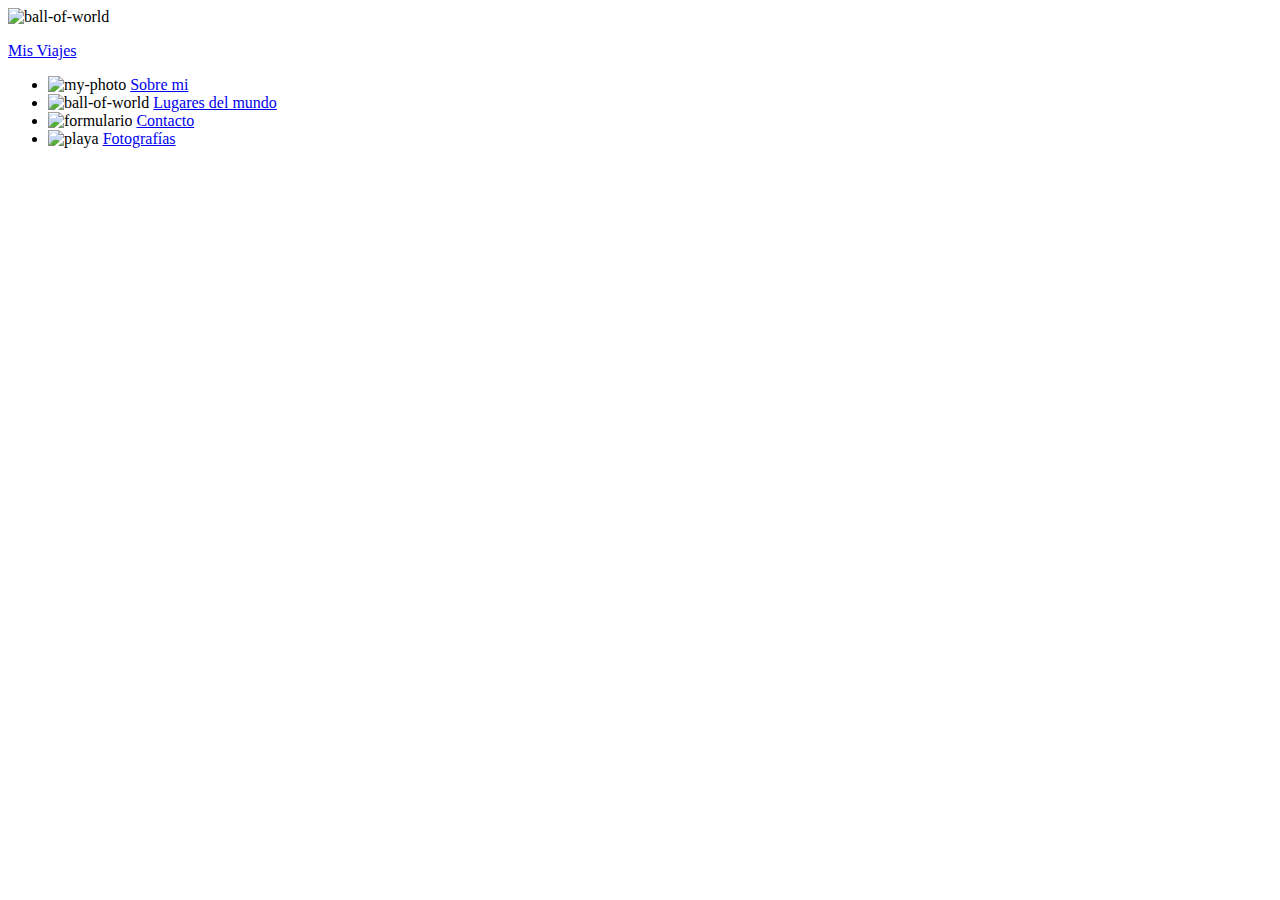
==== index.html @ f3ecb5da "Add files via upload" ====
<!DOCTYPE html>
<html lang="es">

<head>
    <meta charset="UTF-8">
    <meta http-equiv="X-UA-Compatible" content="IE=edge">
    <meta name="viewport" content="width=device-width, initial-scale=1.0">
    <title>Mis Viajes</title>
    <link rel="stylesheet" href="style.css">
</head>

<body>
    <header>
        <img src="img/ball-world.jpg" alt="ball-of-world" id="ball-of-world">
        <a href="index.html">
            <p>Mis Viajes</p>
        </a>
    </header>
    <nav>
        <ul class="menu-nav">

            <li>
                <img src="img/my-photo.jpg" alt="my-photo" id="my-photo">
                <a href="sobre-mi.html">Sobre mi</a>
            </li>
            <li>
                <img src="img/ball-world.jpg" alt="ball-of-world" id="ball-of-world-nav">
                <a href="lugares-del-mundo.html">Lugares del mundo</a>
            </li>
            <li>
                <img src="img/formulario.jpg" alt="formulario" id="formulario">
                <a href="contacto.html">Contacto</a>
            </li>
            <li>
                <img src="img/playa.jpg" alt="playa" id="playa">
                <a href="fotografias.html">Fotografías</a>
            </li>
        </ul>
    </nav>
    <script src="script.js"></script>
</body>

</html>
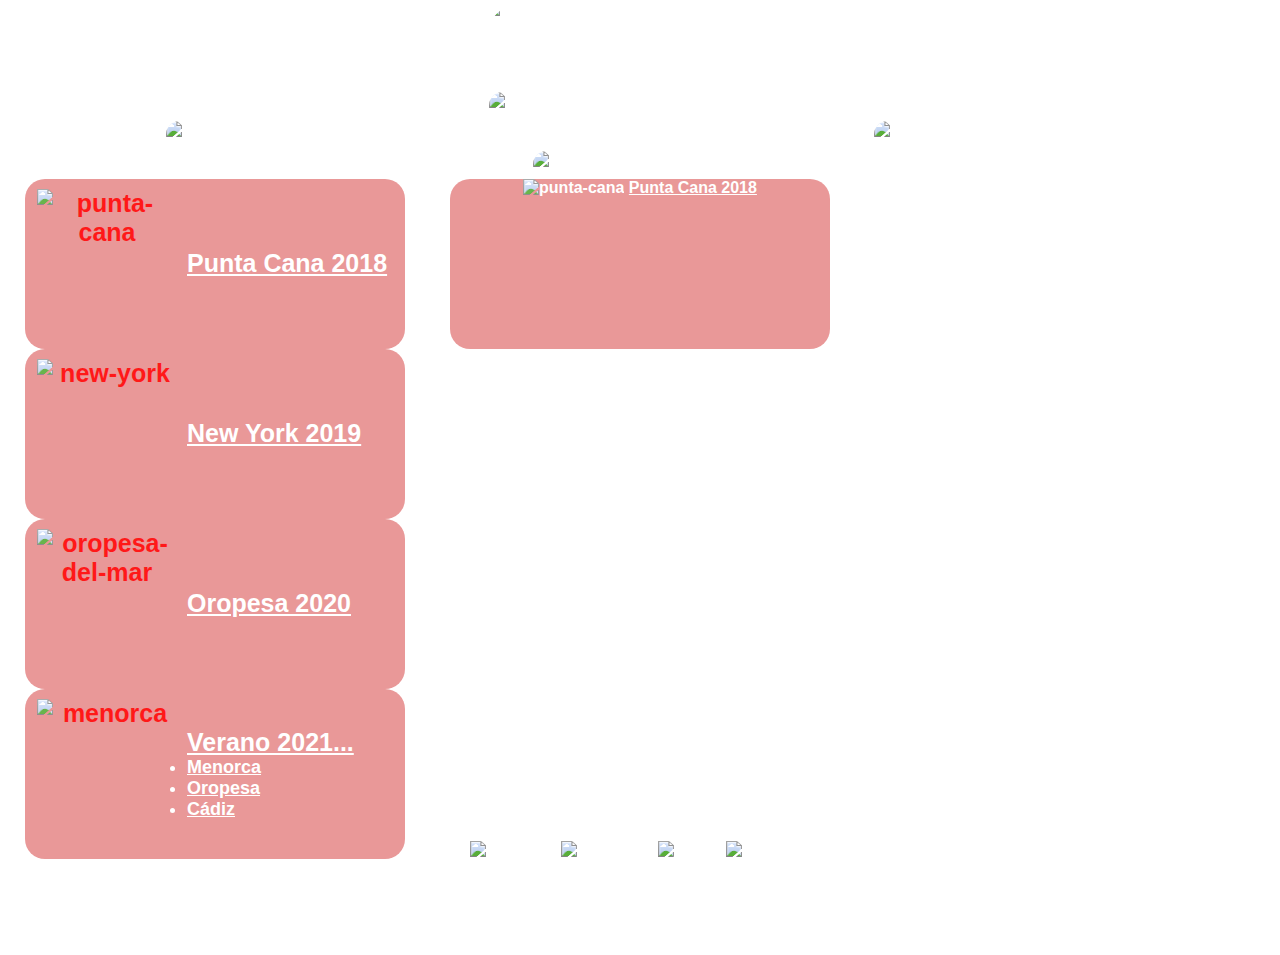
==== commit 0ad1c371: "Sin terminar" ====
--- a/index.html
+++ b/index.html
@@ -1,11 +1,11 @@
 <!DOCTYPE html>
 <html lang="es">
-
+ 
 <head>
     <meta charset="UTF-8">
     <meta http-equiv="X-UA-Compatible" content="IE=edge">
     <meta name="viewport" content="width=device-width, initial-scale=1.0">
-    <title>Mis Viajes</title>
+    <title>Verano 2021</title>
     <link rel="stylesheet" href="style.css">
 </head>
 
@@ -13,7 +13,7 @@
     <header>
         <img src="img/ball-world.jpg" alt="ball-of-world" id="ball-of-world">
         <a href="index.html">
-            <p>Mis Viajes</p>
+            <p> Verano 2021</p>
         </a>
     </header>
     <nav>
@@ -37,7 +37,51 @@
             </li>
         </ul>
     </nav>
+    <article>
+        <div id="menu-vertical">
+            <img src="img/punta-cana.jpeg" alt="punta-cana" class="img-div">
+            <a href="summers/verano18.html">Punta Cana 2018</a>
+        </div>
+        <div id="menu-vertical">
+            <img src="img/new-york.jpg" alt="new-york" class="img-div">
+            <a href="summers/verano19.html">New York 2019</a>        
+        </div>
+        <div id="menu-vertical">
+            <img src="img/marina-dor.jpg" alt="oropesa-del-mar" class="img-div">
+            <a href="summers/verano20.html">Oropesa 2020</a>        
+        </div>
+        <div id="menu-vertical">
+            <img src="img/menorca.jpg" alt="menorca" class="img-div">
+            <a href="summers/verano21.html">Verano 2021...
+                <ul class="submenu">
+                    <li>Menorca</li>
+                    <li>Oropesa</li>
+                    <li>Cádiz</li>
+                </ul></a>
+        </div>
+    </article>
+        <section>
+        <aside id="menu-vertical-right">
+            <div>
+                <img src="img/punta-cana.jpeg" alt="punta-cana" class="img-aside">
+                <a href="summers/verano18.html">Punta Cana 2018</a>
+            </div>
+        </aside>
+        </section>
     <script src="script.js"></script>
+    <footer>
+        
+        <div>
+        <a title="facebook" href="https://www.facebook.com/juancarlos.madrigalgallego" target="_blank"><img src="img/icon-fb.png" alt="facebook" class="fa-facebook"></a>
+        <a title="instagram" href="https://www.instagram.com/carlitos_madrigal83/" target="_blank"><img src="img/instagram.png" alt="instagram" class="fa-facebook"></a>
+        <a title="twitter" href="https://twitter.com/TiendaEcoMadrid" target="_blank"><img src="img/twitter.png" alt="twitter" class="fa-facebook"></a>
+        <a title="pinterest" href="https://www.pinterest.es/" target="_blank"><img src="img/pinterest.png" alt="pinterest" class="fa-facebook"></a>
+        </div>
+        <address>
+            By Juan Carlos Madrigal<br>
+            madrigalgallego.jc@gmail.com
+        </address>
+    </footer>
+
 </body>
-
 </html>--- a/style.css
+++ b/style.css
@@ -0,0 +1,181 @@
+/*****************************
+**********  BODY  ************
+*****************************/
+* {
+    margin: 0;
+    padding: 0;
+    box-sizing: border-box; 
+}
+
+body {
+    width: 100%;
+    height: 100%;
+    display: block;
+    position: relative;
+    background-image: url("img/img-principal.jpg");
+    background-size: cover;
+    background-repeat: no-repeat;
+    font-family: 'Trebuchet MS', 'Lucida Sans Unicode', 'Lucida Grande', 'Lucida Sans', Arial, sans-serif;
+    text-align: center;
+    color: white;
+    font-weight: bold;
+}
+article{
+    position: absolute;
+    width: 500px;
+    height: 776px;
+    display: block;
+}
+
+/*****************************
+*********  HEADER  ***********
+*****************************/
+
+a, #menu-vertical {
+    
+    color: white;
+}
+
+a:hover, #menu-vertical {
+    color: red;
+}
+
+header {
+    display: flex;
+    justify-content: center;
+    color: white;
+    vertical-align: middle;
+    align-items: center;
+    font-size: 38px;
+    font-weight: bold;
+}
+
+#ball-of-world {
+    vertical-align: middle;
+    height: 90px;
+    width: 90px;
+    border-radius: 50px;
+    padding-right: 5px;
+}
+body.input{
+    width: 220px;
+    text-align: left;
+    border-style: none;
+}
+
+#my-photo,
+#ball-of-world-nav,
+#formulario,
+#playa {
+    vertical-align: middle;
+    height: 60px;
+    width: 60px;
+    border-radius: 20px;
+}
+
+
+/*****************************
+***********  NAV  ************
+*****************************/
+
+nav li {
+    position: relative;
+    display: inline-block;
+    width: 350px;
+}
+
+nav li {
+    list-style: none;
+}
+
+.menu-nav {
+    display: inline-block;
+    font-size: 24px;
+    font-weight: bold;
+}
+aside{
+    position: relative;
+    width: 380px;
+    height: 170px;
+    background-color: rgb(231, 141, 141);
+    vertical-align: middle;
+    border-radius: 20px;
+    opacity: 0.9;
+}
+#menu-vertical{
+    position: relative;
+    display: flex;
+    align-items: center;
+    vertical-align: middle;
+    font-size: 25px;
+    padding: 12px;
+    margin-left: 25px;
+    width: 380px;
+    height: 170px;
+    background-color: rgb(231, 141, 141);
+    border-radius: 20px;
+    opacity: 0.9;
+}
+.img-div{
+    width: 150px;
+    height: 150px;
+    align-items: center;
+    padding-right: 10px;
+
+}
+.fa-facebook{
+    width: 65px;
+    height: 65px;
+    color: white;
+}
+#icon-fb{
+    width: 65px;
+    height: 65px;
+    color: white;
+}
+#pulse-here{
+    background-color: blue;
+}
+.submenu{
+    font-size: 18px;
+    text-align: left;
+}
+#menu-vertical-right{
+    display: inline-table;
+}
+
+footer {
+    position: fixed;
+    bottom: 0;
+    display: block;
+    /* background-color: black; */
+    width: 100%;
+    padding-bottom: 5px;
+}
+/*****************************
+*****  VERSION MOBILE  *******
+*****************************/
+
+@media screen and (max-width: 480px){
+    body{
+        height: auto;
+    }
+    body{
+        width: auto;
+    }
+    body{
+        display:none;
+    }
+}
+
+@media screen and (max-width: 980px){
+    #contenedor{
+        width: 90%;
+    }
+    #contenido{
+        width: 60%;
+    }
+    #barra_lateral{
+        width:30%;
+    }
+}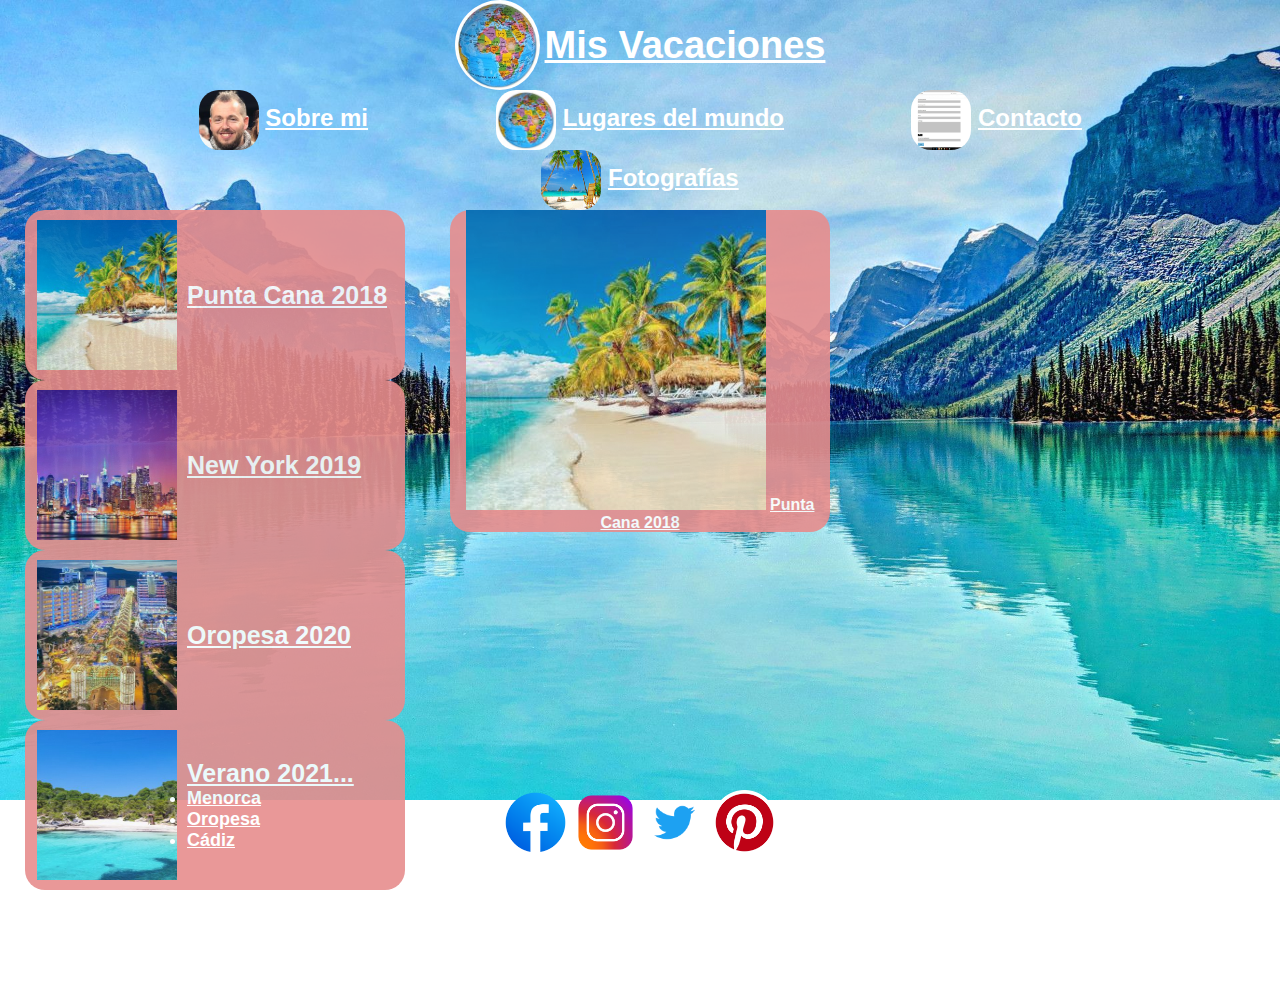
==== commit 6cbcb4df: "pagina personal sin terminar" ====
--- a/index.html
+++ b/index.html
@@ -1,6 +1,6 @@
 <!DOCTYPE html>
 <html lang="es">
- 
+
 <head>
     <meta charset="UTF-8">
     <meta http-equiv="X-UA-Compatible" content="IE=edge">
@@ -13,7 +13,7 @@
     <header>
         <img src="img/ball-world.jpg" alt="ball-of-world" id="ball-of-world">
         <a href="index.html">
-            <p> Verano 2021</p>
+            <p>Mis Vacaciones</p>
         </a>
     </header>
     <nav>
@@ -44,11 +44,11 @@
         </div>
         <div id="menu-vertical">
             <img src="img/new-york.jpg" alt="new-york" class="img-div">
-            <a href="summers/verano19.html">New York 2019</a>        
+            <a href="summers/verano19.html">New York 2019</a>
         </div>
         <div id="menu-vertical">
             <img src="img/marina-dor.jpg" alt="oropesa-del-mar" class="img-div">
-            <a href="summers/verano20.html">Oropesa 2020</a>        
+            <a href="summers/verano20.html">Oropesa 2020</a>
         </div>
         <div id="menu-vertical">
             <img src="img/menorca.jpg" alt="menorca" class="img-div">
@@ -60,22 +60,22 @@
                 </ul></a>
         </div>
     </article>
-        <section>
+    <section>
         <aside id="menu-vertical-right">
             <div>
                 <img src="img/punta-cana.jpeg" alt="punta-cana" class="img-aside">
                 <a href="summers/verano18.html">Punta Cana 2018</a>
             </div>
         </aside>
-        </section>
+    </section>
     <script src="script.js"></script>
     <footer>
-        
+
         <div>
-        <a title="facebook" href="https://www.facebook.com/juancarlos.madrigalgallego" target="_blank"><img src="img/icon-fb.png" alt="facebook" class="fa-facebook"></a>
-        <a title="instagram" href="https://www.instagram.com/carlitos_madrigal83/" target="_blank"><img src="img/instagram.png" alt="instagram" class="fa-facebook"></a>
-        <a title="twitter" href="https://twitter.com/TiendaEcoMadrid" target="_blank"><img src="img/twitter.png" alt="twitter" class="fa-facebook"></a>
-        <a title="pinterest" href="https://www.pinterest.es/" target="_blank"><img src="img/pinterest.png" alt="pinterest" class="fa-facebook"></a>
+            <a title="facebook" href="https://www.facebook.com/juancarlos.madrigalgallego" target="_blank"><img src="img/icon-fb.png" alt="facebook" class="fa-facebook"></a>
+            <a title="instagram" href="https://www.instagram.com/carlitos_madrigal83/" target="_blank"><img src="img/instagram.png" alt="instagram" class="fa-facebook"></a>
+            <a title="twitter" href="https://twitter.com/TiendaEcoMadrid" target="_blank"><img src="img/twitter.png" alt="twitter" class="fa-facebook"></a>
+            <a title="pinterest" href="https://www.pinterest.es/" target="_blank"><img src="img/pinterest.png" alt="pinterest" class="fa-facebook"></a>
         </div>
         <address>
             By Juan Carlos Madrigal<br>
@@ -84,4 +84,5 @@
     </footer>
 
 </body>
+
 </html>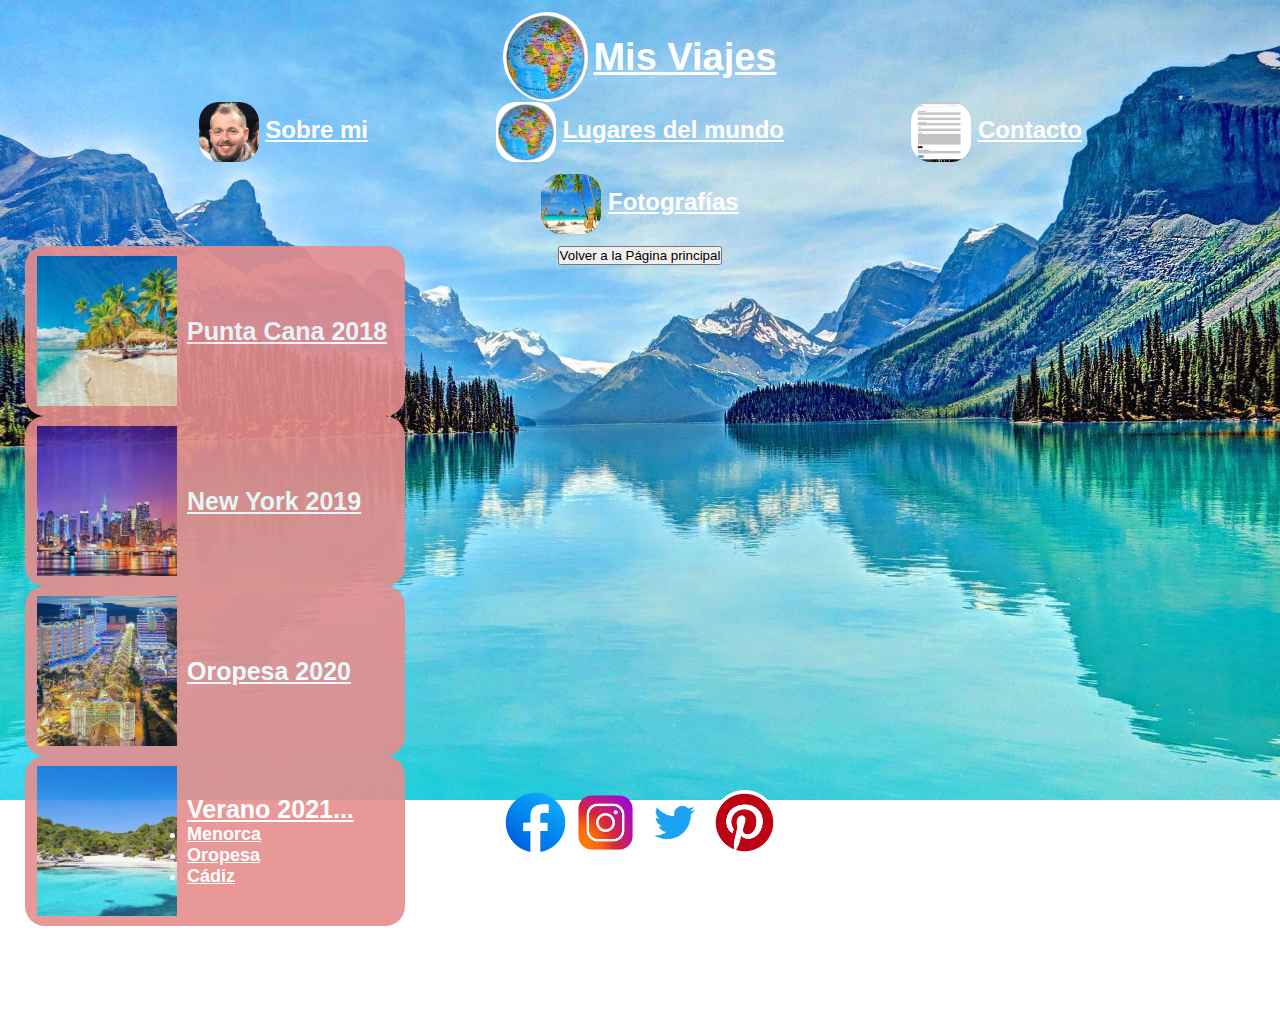
==== commit 6827ba72: "Separando css" ====
--- a/index.html
+++ b/index.html
@@ -6,14 +6,14 @@
     <meta http-equiv="X-UA-Compatible" content="IE=edge">
     <meta name="viewport" content="width=device-width, initial-scale=1.0">
     <title>Verano 2021</title>
-    <link rel="stylesheet" href="style.css">
+    <link rel="stylesheet" href="styles.css">
 </head>
 
 <body>
     <header>
         <img src="img/ball-world.jpg" alt="ball-of-world" id="ball-of-world">
         <a href="index.html">
-            <p>Mis Vacaciones</p>
+            <p>Mis Viajes</p>
         </a>
     </header>
     <nav>
@@ -60,14 +60,7 @@
                 </ul></a>
         </div>
     </article>
-    <section>
-        <aside id="menu-vertical-right">
-            <div>
-                <img src="img/punta-cana.jpeg" alt="punta-cana" class="img-aside">
-                <a href="summers/verano18.html">Punta Cana 2018</a>
-            </div>
-        </aside>
-    </section>
+   
     <script src="script.js"></script>
     <footer>
 
--- a/styles.css
+++ b/styles.css
@@ -0,0 +1,186 @@
+/*****************************
+**********  BODY  ************
+*****************************/
+* {
+    margin: 0;
+    padding: 0;
+    box-sizing: border-box; 
+}
+
+body {
+    width: 100%;
+    height: 100%;
+    display: block;
+    position: relative;
+    background-image: url("img/img-principal.jpg");
+    background-size: cover;
+    background-repeat: no-repeat;
+    font-family: 'Trebuchet MS', 'Lucida Sans Unicode', 'Lucida Grande', 'Lucida Sans', Arial, sans-serif;
+    text-align: center;
+    color: white;
+    font-weight: bold;
+}
+article{
+    position: absolute;
+    width: 500px;
+    height: 776px;
+    display: block;
+}
+
+/*****************************
+*********  HEADER  ***********
+*****************************/
+
+a, #menu-vertical {
+    
+    color: white;
+}
+
+a:hover, #menu-vertical {
+    color: red;
+}
+
+header {
+    display: flex;
+    justify-content: center;
+    color: white;
+    vertical-align: middle;
+    align-items: center;
+    font-size: 38px;
+    font-weight: bold;
+    padding-top: 12px;
+}
+
+#ball-of-world {
+    vertical-align: middle;
+    height: 90px;
+    width: 90px;
+    border-radius: 50px;
+    padding-right: 5px;
+}
+body.input{
+    width: 220px;
+    text-align: left;
+    border-style: none;
+}
+
+#my-photo,
+#ball-of-world-nav,
+#formulario,
+#playa {
+    vertical-align: middle;
+    height: 60px;
+    width: 60px;
+    border-radius: 20px;
+}
+
+body.nav.img{
+    width: 300px;
+    height: 300px;
+}
+/*****************************
+***********  NAV  ************
+*****************************/
+
+nav li {
+    position: relative;
+    display: inline-block;
+    width: 350px;
+    padding-bottom: 12px;
+}
+
+nav li {
+    list-style: none;
+}
+
+.menu-nav {
+    display: inline-block;
+    font-size: 24px;
+    font-weight: bold;
+}
+aside{
+    position: relative;
+    width: 380px;
+    height: 170px;
+    background-color: rgb(231, 141, 141);
+    vertical-align: middle;
+    border-radius: 20px;
+    opacity: 0.9;
+}
+#menu-vertical{
+    position: relative;
+    display: flex;
+    align-items: center;
+    vertical-align: middle;
+    font-size: 25px;
+    padding: 12px;
+    margin-left: 25px;
+    width: 380px;
+    height: 170px;
+    background-color: rgb(231, 141, 141);
+    border-radius: 20px;
+    opacity: 0.9;
+}
+.img-div{
+    width: 150px;
+    height: 150px;
+    align-items: center;
+    padding-right: 10px;
+
+}
+.fa-facebook{
+    width: 65px;
+    height: 65px;
+    color: white;
+}
+#icon-fb{
+    width: 65px;
+    height: 65px;
+    color: white;
+}
+#pulse-here{
+    background-color: blue;
+}
+.submenu{
+    font-size: 18px;
+    text-align: left;
+}
+#menu-vertical-right{
+    display: inline-table;
+}
+
+footer {
+    position: fixed;
+    bottom: 0;
+    display: block;
+    /* background-color: black; */
+    width: 100%;
+    padding-bottom: 5px;
+}
+/*****************************
+*****  VERSION MOBILE  *******
+*****************************/
+
+@media screen and (max-width: 480px){
+    body{
+        height: auto;
+    }
+    body{
+        width: auto;
+    }
+    body{
+        display:none;
+    }
+}
+
+@media screen and (max-width: 980px){
+    #contenedor{
+        width: 90%;
+    }
+    #contenido{
+        width: 60%;
+    }
+    #barra_lateral{
+        width:30%;
+    }
+}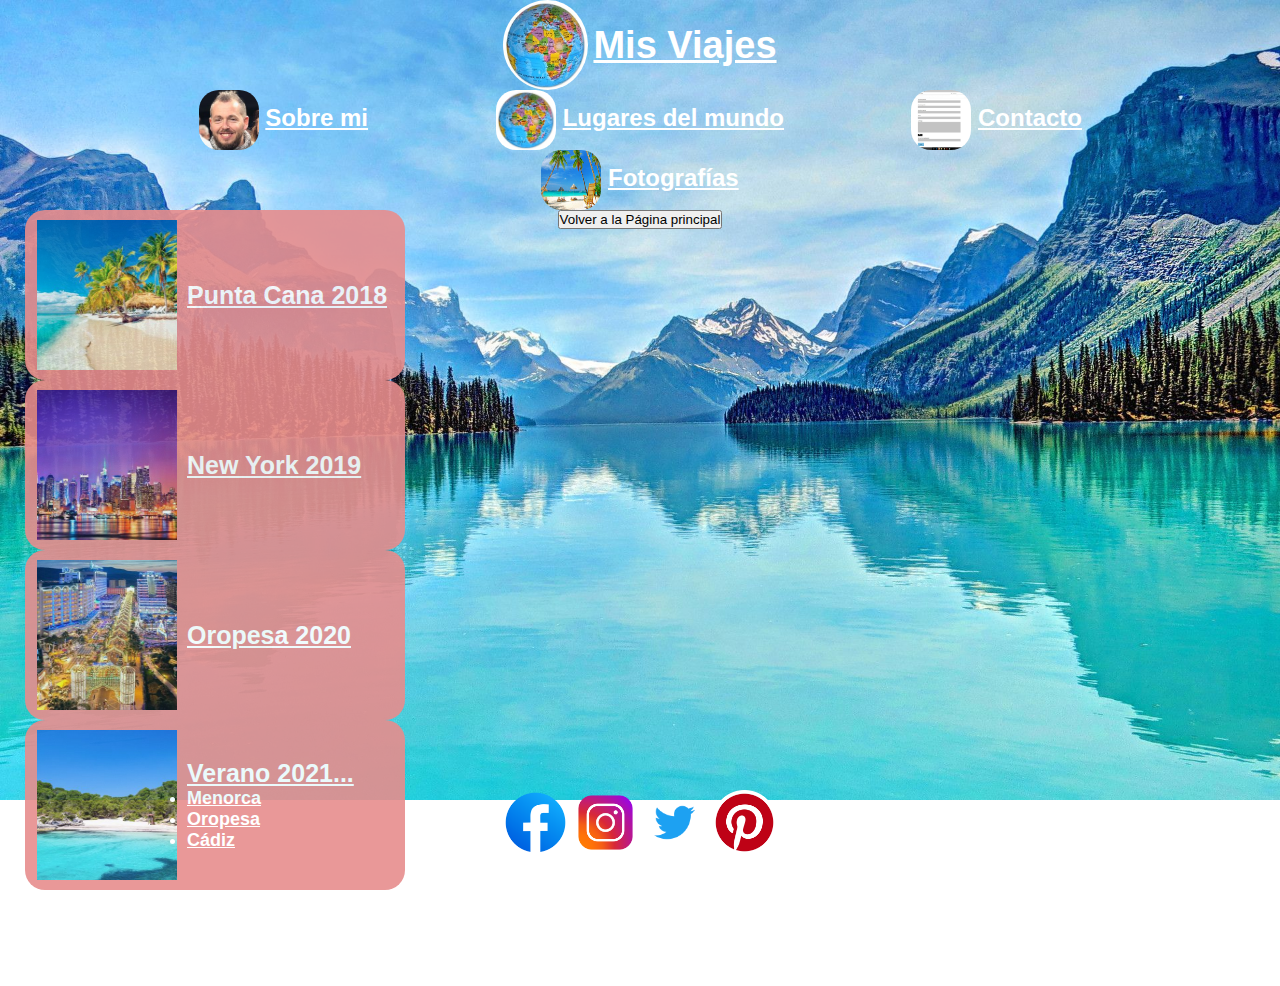
==== commit 917e8b1c: "Pdte de colocar article y section con CSS" ====
--- a/index.html
+++ b/index.html
@@ -6,7 +6,7 @@
     <meta http-equiv="X-UA-Compatible" content="IE=edge">
     <meta name="viewport" content="width=device-width, initial-scale=1.0">
     <title>Verano 2021</title>
-    <link rel="stylesheet" href="styles.css">
+    <link rel="stylesheet" href="style.css">
 </head>
 
 <body>
--- a/style.css
+++ b/style.css
@@ -0,0 +1,181 @@
+/*****************************
+**********  BODY  ************
+*****************************/
+* {
+    margin: 0;
+    padding: 0;
+    box-sizing: border-box; 
+}
+
+body {
+    width: 100%;
+    height: 100%;
+    display: block;
+    position: relative;
+    background-image: url("img/img-principal.jpg");
+    background-size: cover;
+    background-repeat: no-repeat;
+    font-family: 'Trebuchet MS', 'Lucida Sans Unicode', 'Lucida Grande', 'Lucida Sans', Arial, sans-serif;
+    text-align: center;
+    color: white;
+    font-weight: bold;
+}
+article{
+    position: absolute;
+    width: 500px;
+    height: 776px;
+    display: block;
+}
+
+/*****************************
+*********  HEADER  ***********
+*****************************/
+
+a, #menu-vertical {
+    
+    color: white;
+}
+
+a:hover, #menu-vertical {
+    color: red;
+}
+
+header {
+    display: flex;
+    justify-content: center;
+    color: white;
+    vertical-align: middle;
+    align-items: center;
+    font-size: 38px;
+    font-weight: bold;
+}
+
+#ball-of-world {
+    vertical-align: middle;
+    height: 90px;
+    width: 90px;
+    border-radius: 50px;
+    padding-right: 5px;
+}
+body.input{
+    width: 220px;
+    text-align: left;
+    border-style: none;
+}
+
+#my-photo,
+#ball-of-world-nav,
+#formulario,
+#playa {
+    vertical-align: middle;
+    height: 60px;
+    width: 60px;
+    border-radius: 20px;
+}
+
+
+/*****************************
+***********  NAV  ************
+*****************************/
+
+nav li {
+    position: relative;
+    display: inline-block;
+    width: 350px;
+}
+
+nav li {
+    list-style: none;
+}
+
+.menu-nav {
+    display: inline-block;
+    font-size: 24px;
+    font-weight: bold;
+}
+aside{
+    position: relative;
+    width: 380px;
+    height: 170px;
+    background-color: rgb(231, 141, 141);
+    vertical-align: middle;
+    border-radius: 20px;
+    opacity: 0.9;
+}
+#menu-vertical{
+    position: relative;
+    display: flex;
+    align-items: center;
+    vertical-align: middle;
+    font-size: 25px;
+    padding: 12px;
+    margin-left: 25px;
+    width: 380px;
+    height: 170px;
+    background-color: rgb(231, 141, 141);
+    border-radius: 20px;
+    opacity: 0.9;
+}
+.img-div{
+    width: 150px;
+    height: 150px;
+    align-items: center;
+    padding-right: 10px;
+
+}
+.fa-facebook{
+    width: 65px;
+    height: 65px;
+    color: white;
+}
+#icon-fb{
+    width: 65px;
+    height: 65px;
+    color: white;
+}
+#pulse-here{
+    background-color: blue;
+}
+.submenu{
+    font-size: 18px;
+    text-align: left;
+}
+#menu-vertical-right{
+    display: inline-table;
+}
+
+footer {
+    position: fixed;
+    bottom: 0;
+    display: block;
+    /* background-color: black; */
+    width: 100%;
+    padding-bottom: 5px;
+}
+/*****************************
+*****  VERSION MOBILE  *******
+*****************************/
+
+@media screen and (max-width: 480px){
+    body{
+        height: auto;
+    }
+    body{
+        width: auto;
+    }
+    body{
+        display:none;
+    }
+}
+
+@media screen and (max-width: 980px){
+    #contenedor{
+        width: 90%;
+    }
+    #contenido{
+        width: 60%;
+    }
+    #barra_lateral{
+        width:30%;
+    }
+}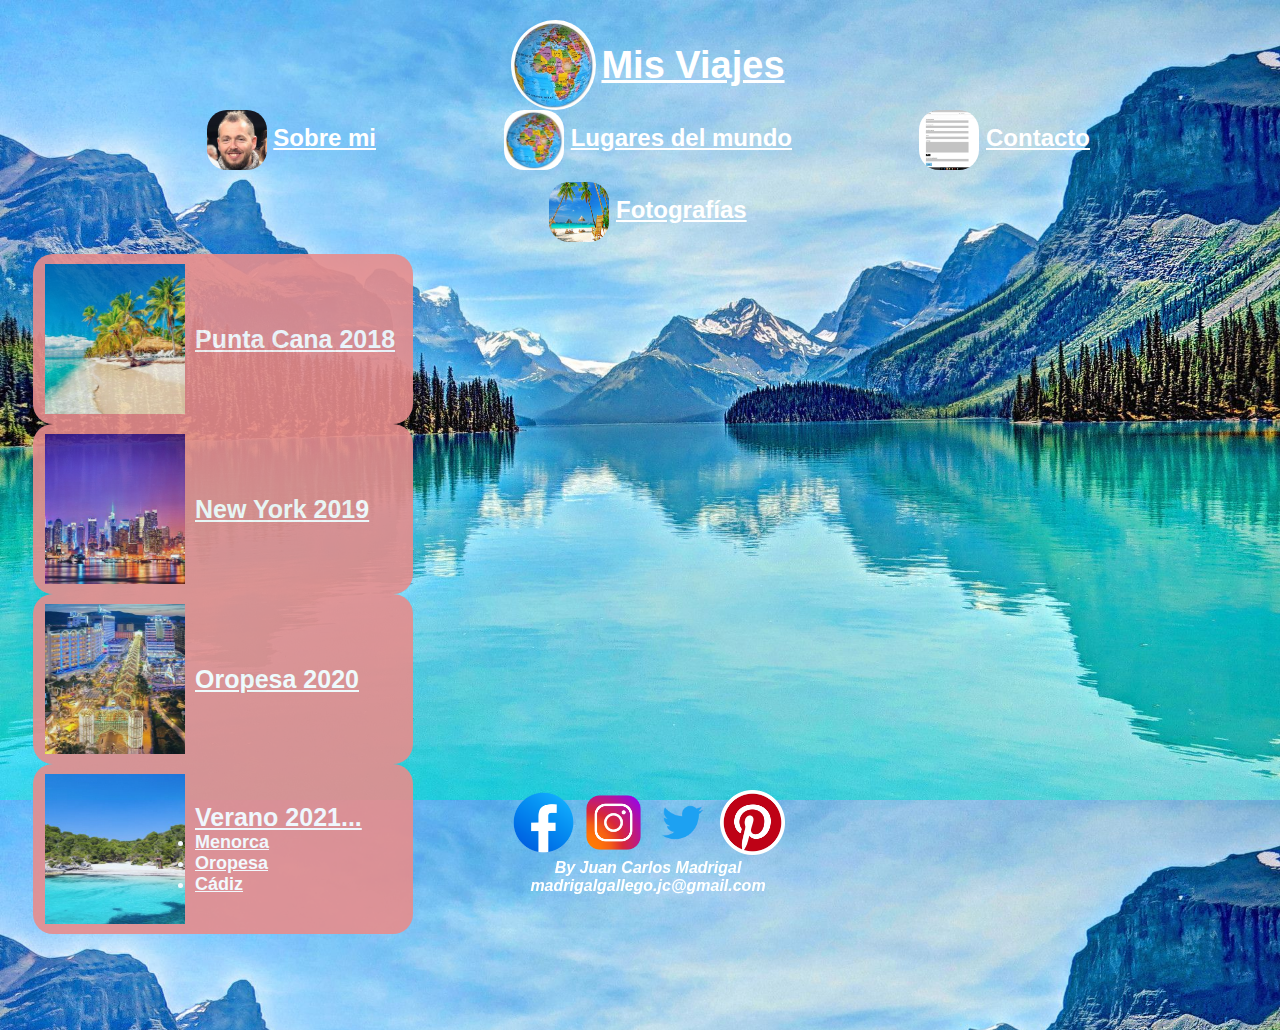
==== commit e97ace0f: "enlace a js hechos" ====
--- a/index.html
+++ b/index.html
@@ -61,7 +61,7 @@
         </div>
     </article>
    
-    <script src="script.js"></script>
+    <script src="./js/script.js"></script>
     <footer>
 
         <div>
--- a/style.css
+++ b/style.css
@@ -10,11 +10,10 @@
 body {
     width: 100%;
     height: 100%;
-    display: block;
+    margin: 8px;
     position: relative;
     background-image: url("img/img-principal.jpg");
-    background-size: cover;
-    background-repeat: no-repeat;
+    background-size: 100%;
     font-family: 'Trebuchet MS', 'Lucida Sans Unicode', 'Lucida Grande', 'Lucida Sans', Arial, sans-serif;
     text-align: center;
     color: white;
@@ -27,6 +26,19 @@
     display: block;
 }
 
+.formulario{
+    color: black;
+    margin: 75px;
+}
+button{
+    margin: 10px;
+    padding: 6px;
+    border-radius: 2px;
+    background-color: rgb(54, 204, 116)
+}
+section{
+    color: black;
+}
 /*****************************
 *********  HEADER  ***********
 *****************************/
@@ -37,7 +49,7 @@
 }
 
 a:hover, #menu-vertical {
-    color: red;
+    color: rgb(54, 204, 116);
 }
 
 header {
@@ -48,6 +60,7 @@
     align-items: center;
     font-size: 38px;
     font-weight: bold;
+    padding-top: 12px;
 }
 
 #ball-of-world {
@@ -62,7 +75,11 @@
     text-align: left;
     border-style: none;
 }
-
+.img_viajes{
+    display: flex;
+    width: 40%;
+    height: 40%;
+}
 #my-photo,
 #ball-of-world-nav,
 #formulario,
@@ -73,7 +90,10 @@
     border-radius: 20px;
 }
 
-
+body.nav.img{
+    width: 300px;
+    height: 300px;
+}
 /*****************************
 ***********  NAV  ************
 *****************************/
@@ -82,6 +102,7 @@
     position: relative;
     display: inline-block;
     width: 350px;
+    padding-bottom: 12px;
 }
 
 nav li {
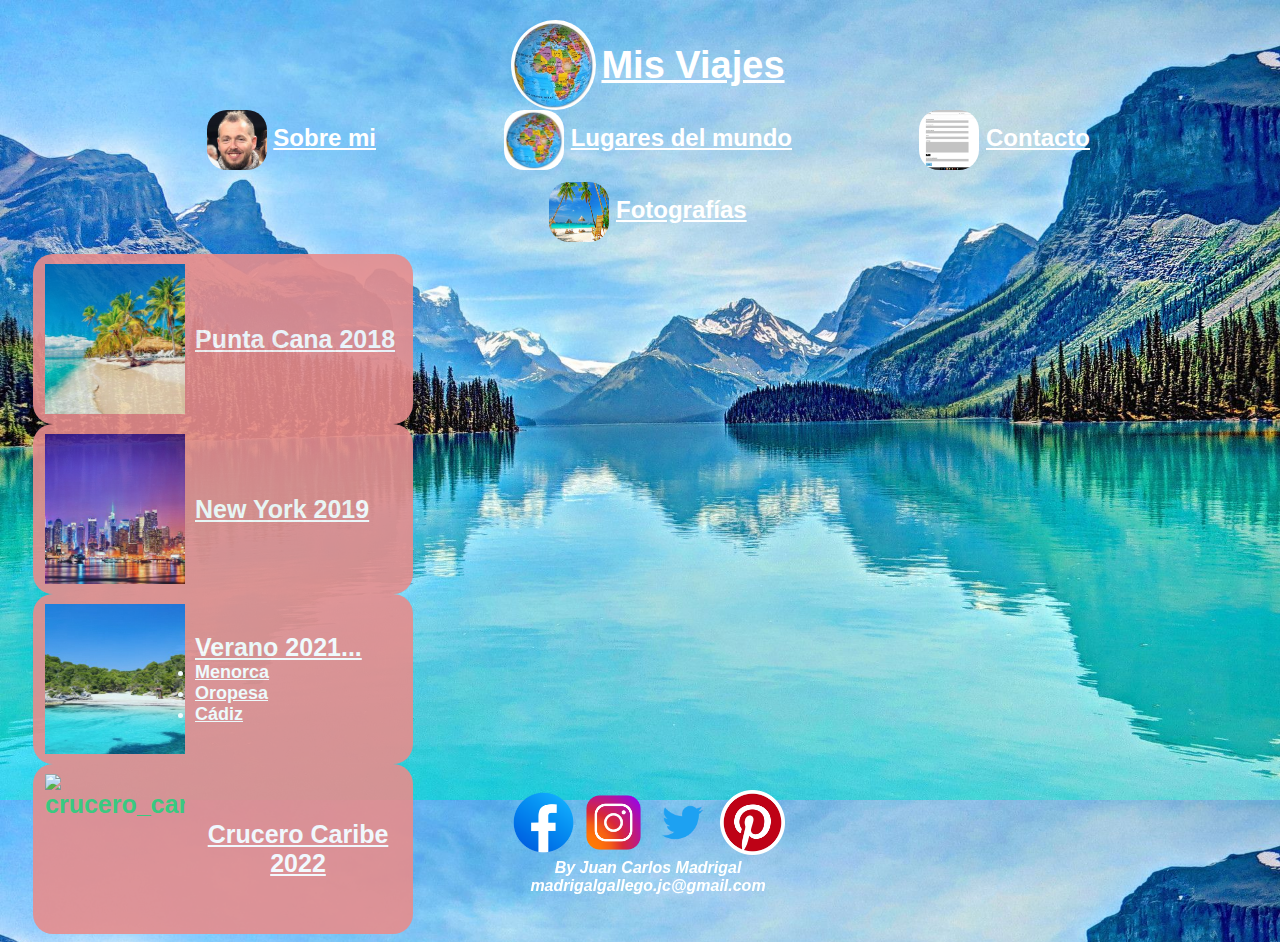
==== commit 9b665cd3: "Enlaces a RRSS terminado" ====
--- a/index.html
+++ b/index.html
@@ -46,10 +46,7 @@
             <img src="img/new-york.jpg" alt="new-york" class="img-div">
             <a href="summers/verano19.html">New York 2019</a>
         </div>
-        <div id="menu-vertical">
-            <img src="img/marina-dor.jpg" alt="oropesa-del-mar" class="img-div">
-            <a href="summers/verano20.html">Oropesa 2020</a>
-        </div>
+        
         <div id="menu-vertical">
             <img src="img/menorca.jpg" alt="menorca" class="img-div">
             <a href="summers/verano21.html">Verano 2021...
@@ -58,6 +55,10 @@
                     <li>Oropesa</li>
                     <li>Cádiz</li>
                 </ul></a>
+        </div>
+        <div id="menu-vertical">
+            <img src="img/main-ship-image-Joy-081718.webp" alt="crucero_caribe" class="img-div">
+            <a href="summers/verano20.html">Crucero Caribe 2022</a>
         </div>
     </article>
    
--- a/style.css
+++ b/style.css
@@ -8,6 +8,7 @@
 }
 
 body {
+    display: inline-block;
     width: 100%;
     height: 100%;
     margin: 8px;
@@ -20,10 +21,18 @@
     font-weight: bold;
 }
 article{
-    position: absolute;
-    width: 500px;
-    height: 776px;
-    display: block;
+    display: block;
+    justify-content: center;
+    align-items: center;
+    margin: auto;
+}
+.img-div{
+    display: block;
+    width: 150px;
+    height: 150px;
+    justify-content: center;
+    align-items: center;
+    padding-right: 10px;
 }
 
 .formulario{
@@ -76,9 +85,10 @@
     border-style: none;
 }
 .img_viajes{
-    display: flex;
-    width: 40%;
-    height: 40%;
+    position: relative;
+    display: block;
+    width: 20%;
+    height: 20%;
 }
 #my-photo,
 #ball-of-world-nav,
@@ -137,13 +147,6 @@
     border-radius: 20px;
     opacity: 0.9;
 }
-.img-div{
-    width: 150px;
-    height: 150px;
-    align-items: center;
-    padding-right: 10px;
-
-}
 .fa-facebook{
     width: 65px;
     height: 65px;
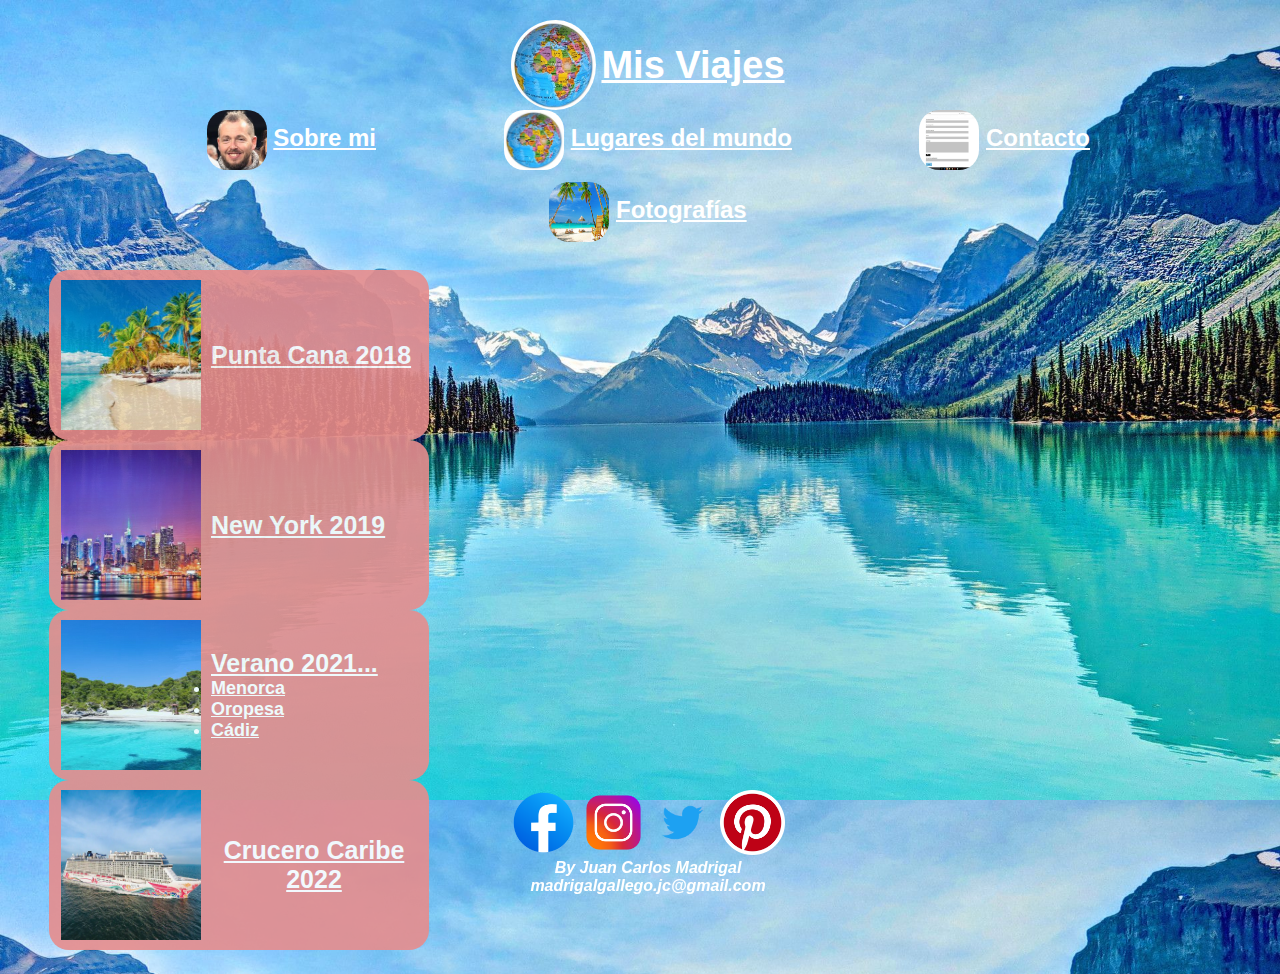
==== commit 3b7cddaa: "Imagen crucero modificada" ====
--- a/index.html
+++ b/index.html
@@ -57,7 +57,7 @@
                 </ul></a>
         </div>
         <div id="menu-vertical">
-            <img src="img/main-ship-image-Joy-081718.webp" alt="crucero_caribe" class="img-div">
+            <img src="img/joy-ship-mobile-2018.webp" alt="crucero_caribe" class="img-div">
             <a href="summers/verano20.html">Crucero Caribe 2022</a>
         </div>
     </article>
--- a/style.css
+++ b/style.css
@@ -8,6 +8,8 @@
 }
 
 body {
+    width: 100%;
+    position: relative;
     display: inline-block;
     width: 100%;
     height: 100%;
@@ -20,11 +22,14 @@
     color: white;
     font-weight: bold;
 }
+#text_lorem{
+    color: white;
+}
 article{
     display: block;
     justify-content: center;
     align-items: center;
-    margin: auto;
+    margin: 16px;
 }
 .img-div{
     display: block;
@@ -45,6 +50,13 @@
     border-radius: 2px;
     background-color: rgb(54, 204, 116)
 }
+.img_viajes{
+    position: relative;
+    display: inline;
+    width: 20%;
+    height: 20%;
+    margin: 16px;
+}
 section{
     color: black;
 }
@@ -84,12 +96,7 @@
     text-align: left;
     border-style: none;
 }
-.img_viajes{
-    position: relative;
-    display: block;
-    width: 20%;
-    height: 20%;
-}
+
 #my-photo,
 #ball-of-world-nav,
 #formulario,
